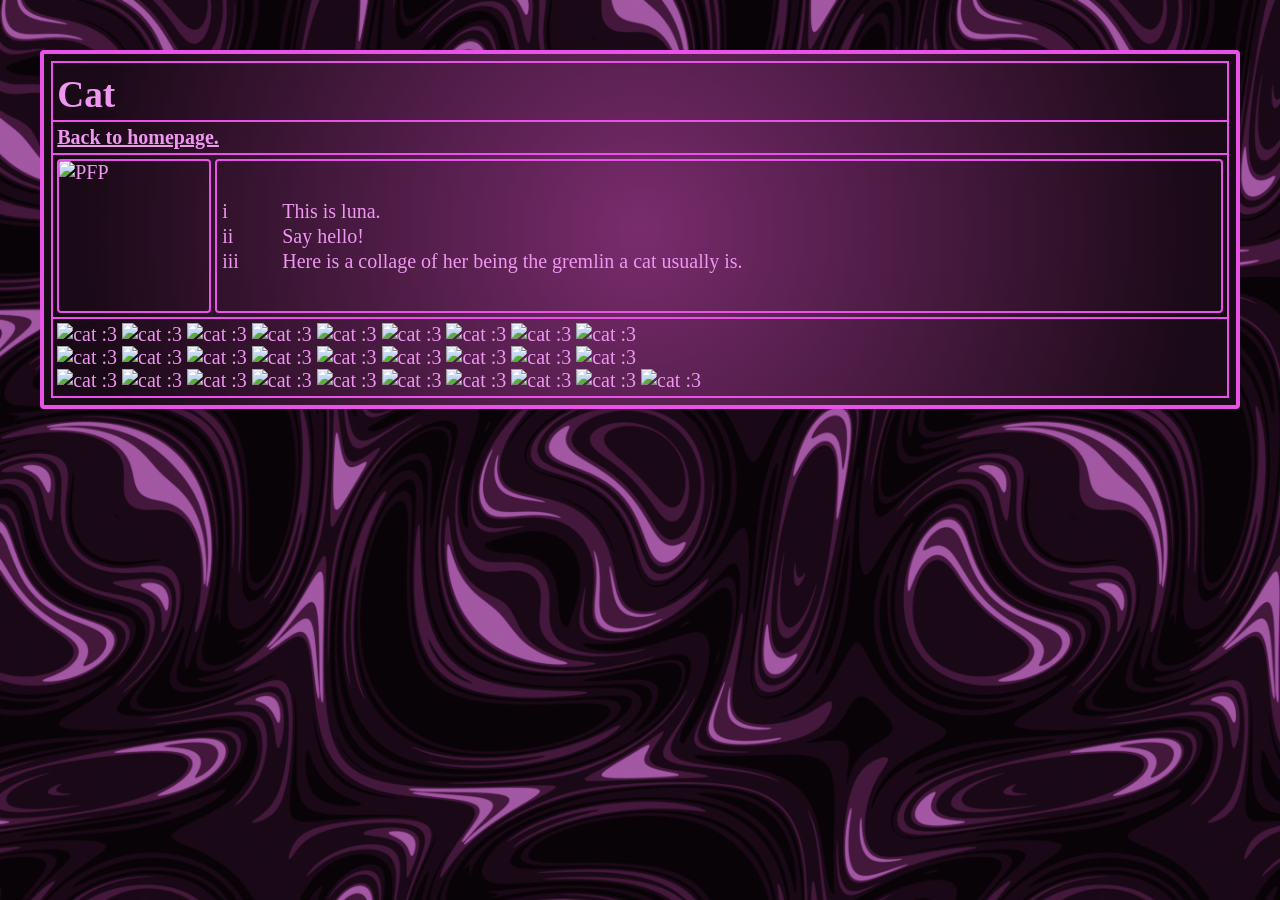
==== cat/index.html @ 77374c95 "Fixed html "errors"" ====
<!DOCTYPE html>
<html>
    <head>
        <meta charset="UTF-8">
        <title>🐈 Cat Pics</title>
        <link rel="stylesheet" href="/style.css">
        <link rel="stylesheet" href="style.css">
        <script src="/script/themeSelector.js" defer></script>
        <script src="/script/snail.js" defer></script>
    </head>
    <body>
        <div class="widget">
            <h1>Cat</h1>
        </div>
        <div class="widget">
            <a href="/" class="underline">Back to homepage.</a>
        </div>
        <div class="widget">
            <div class="image-list-widget">
                <img src="/img/cat/21.jpg" style="--size: 150px;" title="PFP" alt="PFP" class="border">
                <div class="border">
                    <ul>
                        <li>This is luna.</li>
                        <li>Say hello!</li>
                        <li>Here is a collage of her being the gremlin a cat usually is.</li>
                    </ul>
                </div>
            </div>
        </div>
        <div class="widget">
            <div class="img-grid">
                <div class="column">
                    <img src="/img/cat/0.jpg" title="Comfy box :3" alt="cat :3">
                    <img src="/img/cat/10.jpg" title="LET ME EAT!!" alt="cat :3">
                    <img src="/img/cat/2.jpg" title="Eepy on the weed carpet." alt="cat :3">
                    <img src="/img/cat/3.jpg" title="Where food?" alt="cat :3">
                    <img src="/img/cat/4.jpg" title="I'm the present!" alt="cat :3">
                    <img src="/img/cat/5.jpg" title="I will eat your finger." alt="cat :3">
                    <img src="/img/cat/6.jpg" title="Where are my presents :(" alt="cat :3">
                    <img src="/img/cat/7.jpg" title="Santa cat." alt="cat :3">
                    <img src="/img/cat/16.jpg" title="I've come here to talk about a very serious issue in the catmmunity." alt="cat :3">
                </div>
                <div class="column">
                    <img src="/img/cat/1.jpg" title="Löng." alt="cat :3">
                    <img src="/img/cat/11.jpg" title="What's this? Give me real food." alt="cat :3">
                    <img src="/img/cat/12.jpg" title="Brain overheated." alt="cat :3">
                    <img src="/img/cat/13.jpg" title="°-°" alt="cat :3">
                    <img src="/img/cat/14.jpg" title="Do you have games on your phone?" alt="cat :3">
                    <img src="/img/cat/17.jpg" title="MINE!" alt="cat :3">
                    <img src="/img/cat/18.jpg" title="No, you may not open the bin." alt="cat :3">
                    <img src="/img/cat/8.jpg" title=":3" alt="cat :3">
                    <img src="/img/cat/9.jpg" title="Sleep paralysis cat." alt="cat :3">
                </div>
                <div class="column">
                    <img src="/img/cat/19.jpg" title="Nooo, don't throw that away!!" alt="cat :3">
                    <img src="/img/cat/20.jpg" title="You wash your hands here? This is my drinking fountain." alt="cat :3">
                    <img src="/img/cat/22.jpg" title="Mrrp." alt="cat :3">
                    <img src="/img/cat/23.jpg" title="My cardbord box, mine!" alt="cat :3">
                    <img src="/img/cat/24.jpg" title="Mwah!!" alt="cat :3">
                    <img src="/img/cat/25.jpg" title="Shhh, don't attract any attention!" alt="cat :3">
                    <img src="/img/cat/26.jpg" title="Uncomy chair." alt="cat :3">
                    <img src="/img/cat/27.jpg" title="Since when's there been a glass door here??" alt="cat :3">
                    <img src="/img/cat/28.jpg" title="Oh nothing, let me aurafarm real quick." alt="cat :3">
                    <img src="/img/cat/15.jpg" title="Finally, some real fucking food." alt="cat :3">
                </div>
            </div>
        </div>
    </body>
</html>
---- style.css ----
@font-face {
    font-family: cascadia-code;
    src: url("/font/cascadia_code.ttf")
}

@font-face {
    font-family: kingstone;
    src: url("/font/kingstone.ttf");
}

@font-face {
    font-family: papyrus;
    src: url("/font/papyrus.ttf");
}

@font-face {
    font-family: poland-canned-into-kaito;
    src: url("/font/poland_canned_into_kaito.otf");
}

@font-face {
    font-family: sabily;
    src: url("/font/sabily.ttf");
}

@font-face {
    font-family: dazzle-ships;
    src: url("/font/dazzle_ships.otf");
}

:root {
    --scheme-border-color: white;
    --scheme-text-color: white;
    --scheme-bg-dark-color: black;
    --scheme-bg-light-color: black;
    --scheme-bg-image: none; 
    --list-style: square;
    --list-marker-width: 0em;
    --waow-font: papyrus;
}

* {
    margin: 0;
    padding: 0;
    font-family: cascadia-code;
    color: var(--scheme-text-color);
    font-size: 15pt;
}

h1 {
    font-family: var(--waow-font);
    font-size: 28pt;
    margin-top: 6px;
}

a {
    text-decoration: none;
    font-weight: bold;
}

.underline {
    text-decoration: underline;
}

html {
    background-color: black;
    background-image: var(--scheme-bg-image);
    background-size: cover;
    background-repeat: repeat;

    display: flex;
    justify-content: center;
    align-items: center;
}

body {
    border: solid 4px var(--scheme-border-color);
    border-radius: 4px;

    background: radial-gradient(circle at 50% 50%, var(--scheme-bg-light-color), var(--scheme-bg-dark-color) 90%);

    width: 92%;

    padding: 7px;
    padding-top: 9px;

    margin-top: 50px;
    margin-bottom: 50px;
}

.widget {
    margin-top: -2px;
    padding: 4px;
    border: solid 2px var(--scheme-border-color);
}

table {
    width: 100%;
    table-layout: fixed;
}

.border, td {
    border: solid 2px var(--scheme-border-color);
    border-radius: 4px;
}

td {
    text-align: center;
}

button {
    background-color: transparent;
    border: none;
    padding: 0;
    cursor: pointer;
    text-align: justify;
}

.marquee-container {
    width: 100%;
    line-height: 50px;
    height: 50px;
    white-space: nowrap;
    overflow: hidden;
    box-sizing: border-box;
}

.marquee-content {
    display: inline-block;
    padding-left: 100%;
}

.image-list-widget {
    display: flex;
    align-items: stretch;
    gap: 4px;
}

.image-list-widget > img {
    --size: 230px;
    width: var(--size);
    height: var(--size);
    object-fit: cover;
}

.image-list-widget > div {
    margin: 0px;
    align-content: center;
    flex: 1;
}

.image-list-widget > div > ul {
    margin: auto;
    padding: 5px;
}

ul {
    list-style-type: none;
    counter-reset: li_counter;
}

li::before {
    content: counter(li_counter, var(--list-style));
    display: inline-block;
    width: var(--list-marker-width);
}

li {
    margin: 0px;
    line-height: 25px;
    counter-increment: li_counter;
}

.socials-link {
    height: 30px;
    flex: 1;
    display: flex;
    align-items: center;
    justify-content: center;
    margin: 1px;
    font-size: min(18px, 1.25vw);
    text-wrap-mode: nowrap;
}

.socials-link > img {
    width: 18px;
    height: 18px;
    margin-right: 5px;
}

.grid {
    display: grid;
    grid-template-columns: repeat(12, 1fr);
    gap: 4px; 

    margin-top: 4px;
    margin-left: auto;
    margin-right: auto;
}

.grid > a {
    width: 95%;
    height: auto;
    max-width: 100%;
    display: block;
    margin: auto;
}

.grid img {
    width: 100%;
    margin-bottom: -5px;
}

.theme-select .box::before {
    content: "__";
}

.theme-select .box {
    background-color: var(--col);
    color: transparent;
    border: solid 2px var(--scheme-border-color);
}

.theme-select td {
    background-color: var(--col);
}

.theme-select .padding {
    background-color: transparent;
    color: transparent;
}

#random-scheme-box {
    background-image: url("img/pride/rainbow.png");
    background-size: 100%;
    image-rendering: pixelated;
}

p {
    padding-bottom: 4px;
    padding-left: 2px;
    margin-top: 2px;
}

#frens > a > img {
    width: 32px;
}
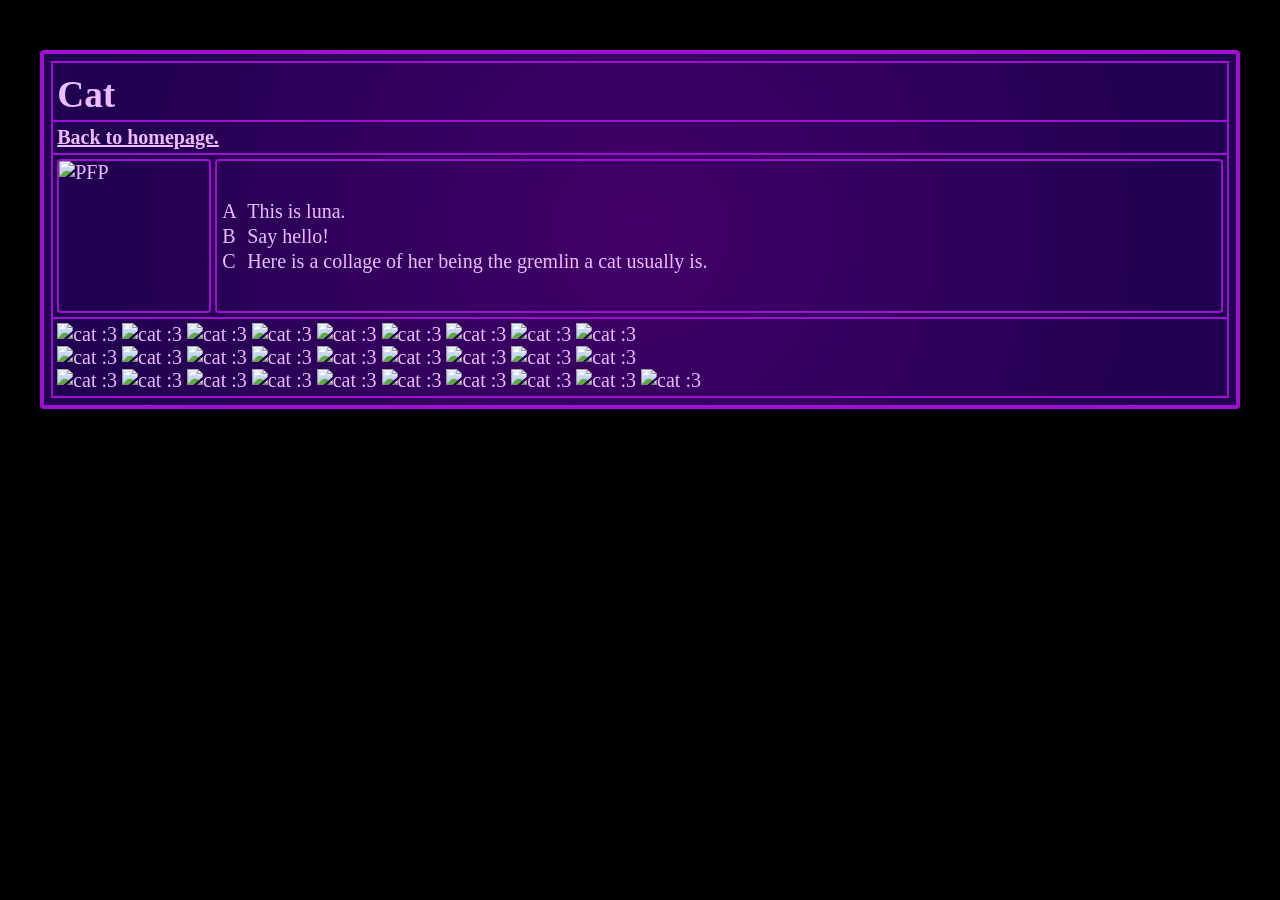
==== commit 0e4c9500: "Timetable layout" ====
--- a/cat/index.html
+++ b/cat/index.html
@@ -3,6 +3,7 @@
     <head>
         <meta charset="UTF-8">
         <title>🐈 Cat Pics</title>
+        <meta name="color-scheme" content="dark">
         <link rel="stylesheet" href="/style.css">
         <link rel="stylesheet" href="style.css">
         <script src="/script/themeSelector.js" defer></script>
